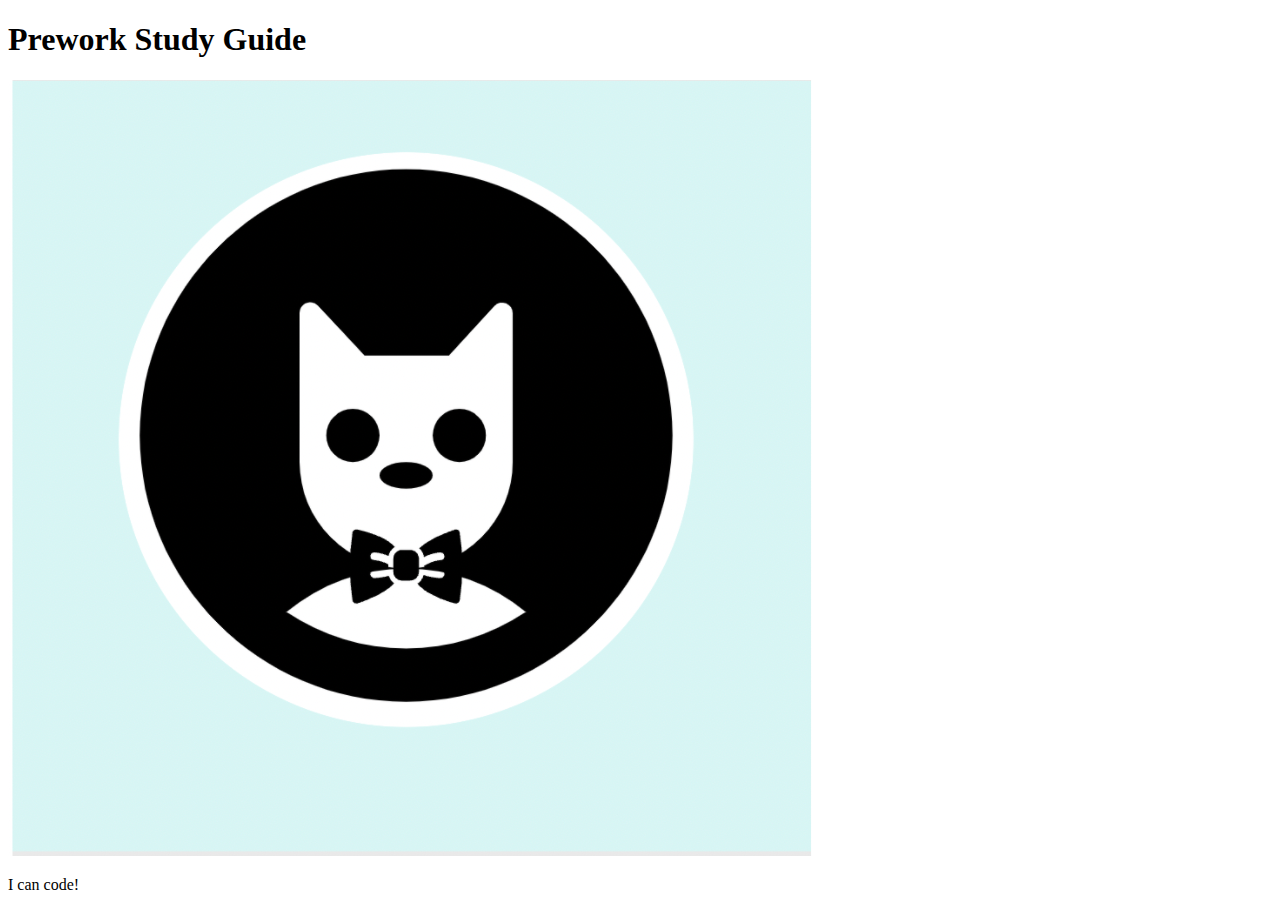
==== prework-study-guide/index.html @ 529cf6e6 "add starter code" ====
<!DOCTYPE html>
<html lang="en">
  <head>
    <meta charset="UTF-8" />
    <meta http-equiv="X-UA-Compatible" content="IE=edge" />
    <meta name="viewport" content="width=device-width, initial-scale=1.0" />
    <title>Prework Study Guide</title>
  </head>
  <body>
    <header id="top">
      <h1>Prework Study Guide</h1>
      <img src="./assets/bowtie-cat.png" alt="Profile image of cat wearing a bow tie." />
    </header>
    <main>
      <!-- Student code goes here -->
    </main>

    <footer>
      <p>I can code!</p>
    </footer>
  </body>
</html>
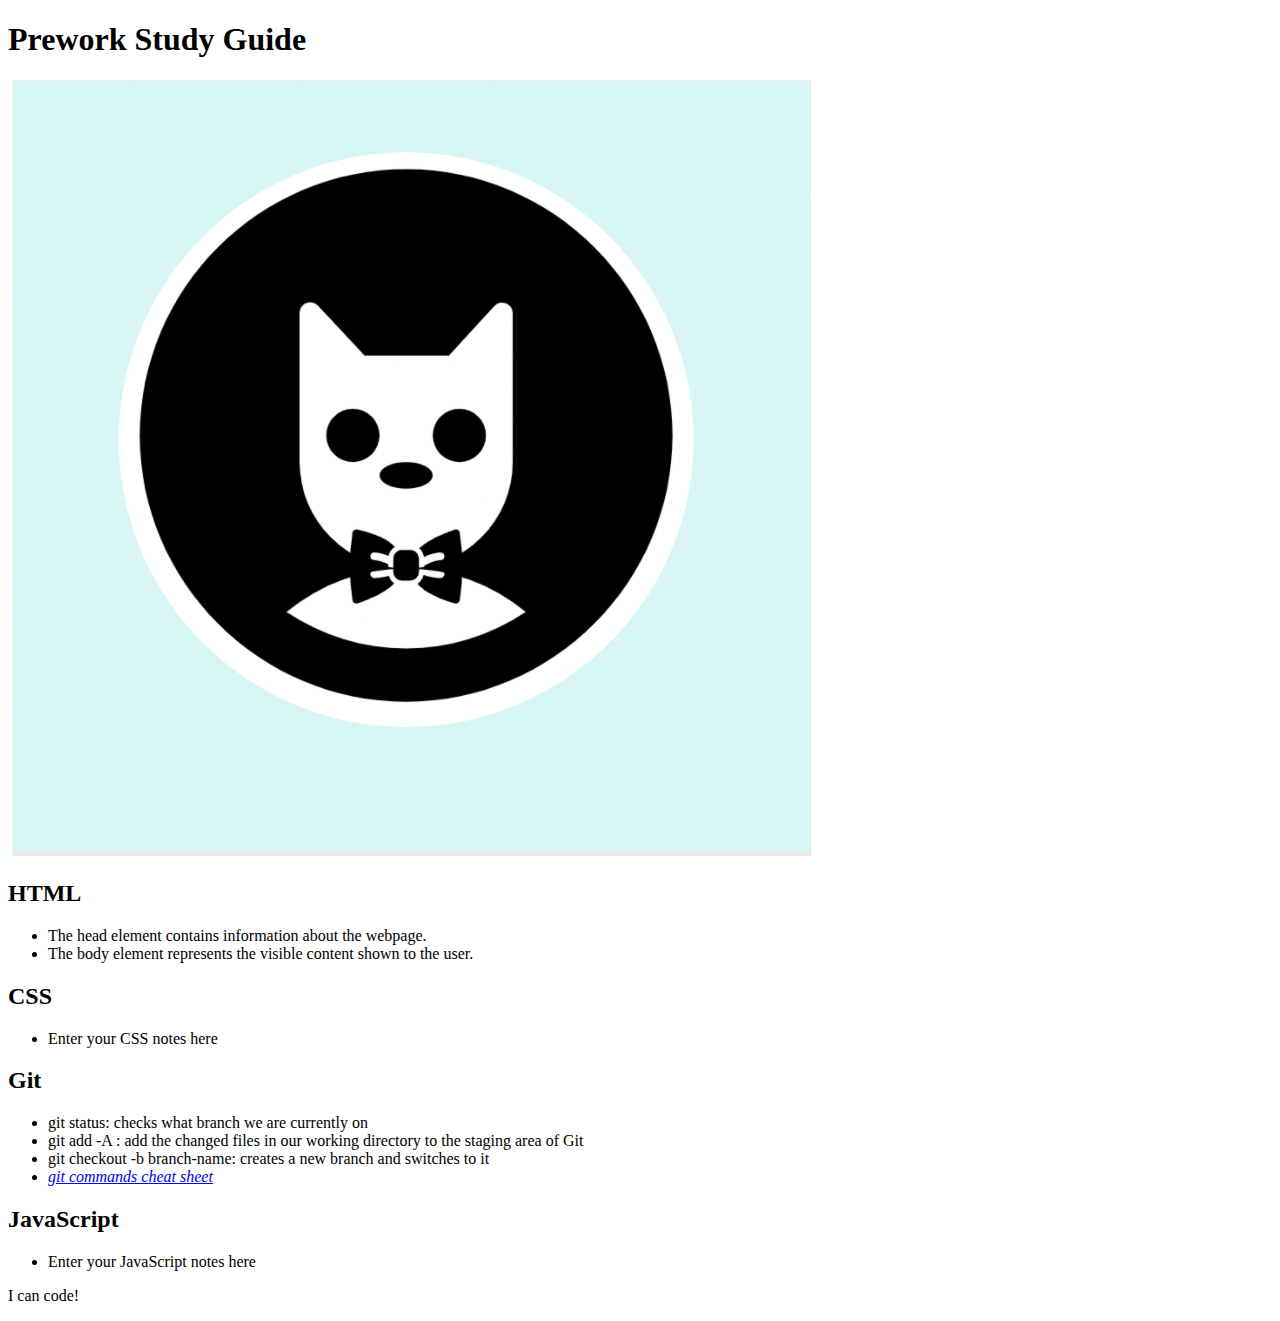
==== commit a6e3b341: "added code to HTML file" ====
--- a/prework-study-guide/index.html
+++ b/prework-study-guide/index.html
@@ -12,7 +12,37 @@
       <img src="./assets/bowtie-cat.png" alt="Profile image of cat wearing a bow tie." />
     </header>
     <main>
-      <!-- Student code goes here -->
+      <section class="card" id="html-section">
+        <h2>HTML</h2>
+        <ul>
+          <li>The head element contains information about the webpage.</li>
+          <li>The body element represents the visible content shown to the user.</li>
+        </ul>
+      </section>
+   
+      <section class="card" id="css-section">
+        <h2>CSS</h2>
+        <ul>
+          <li>Enter your CSS notes here</li>
+        </ul>
+      </section>
+   
+      <section class="card" id="git-section">
+        <h2>Git</h2>
+        <ul>
+          <li>git status: checks what branch we are currently on</li>
+          <li>git add -A : add the changed files in our working directory to the staging area of Git</li>
+          <li>git checkout -b branch-name: creates a new branch and switches to it</li>
+          <li><a href="https://education.github.com/git-cheat-sheet-education.pdf"><i>git commands cheat sheet</i></a></li>
+        </ul>
+      </section>
+   
+      <section class="card" id="javascript-section">
+        <h2>JavaScript</h2>
+        <ul>
+          <li>Enter your JavaScript notes here</li>
+        </ul>
+      </section>
     </main>
 
     <footer>
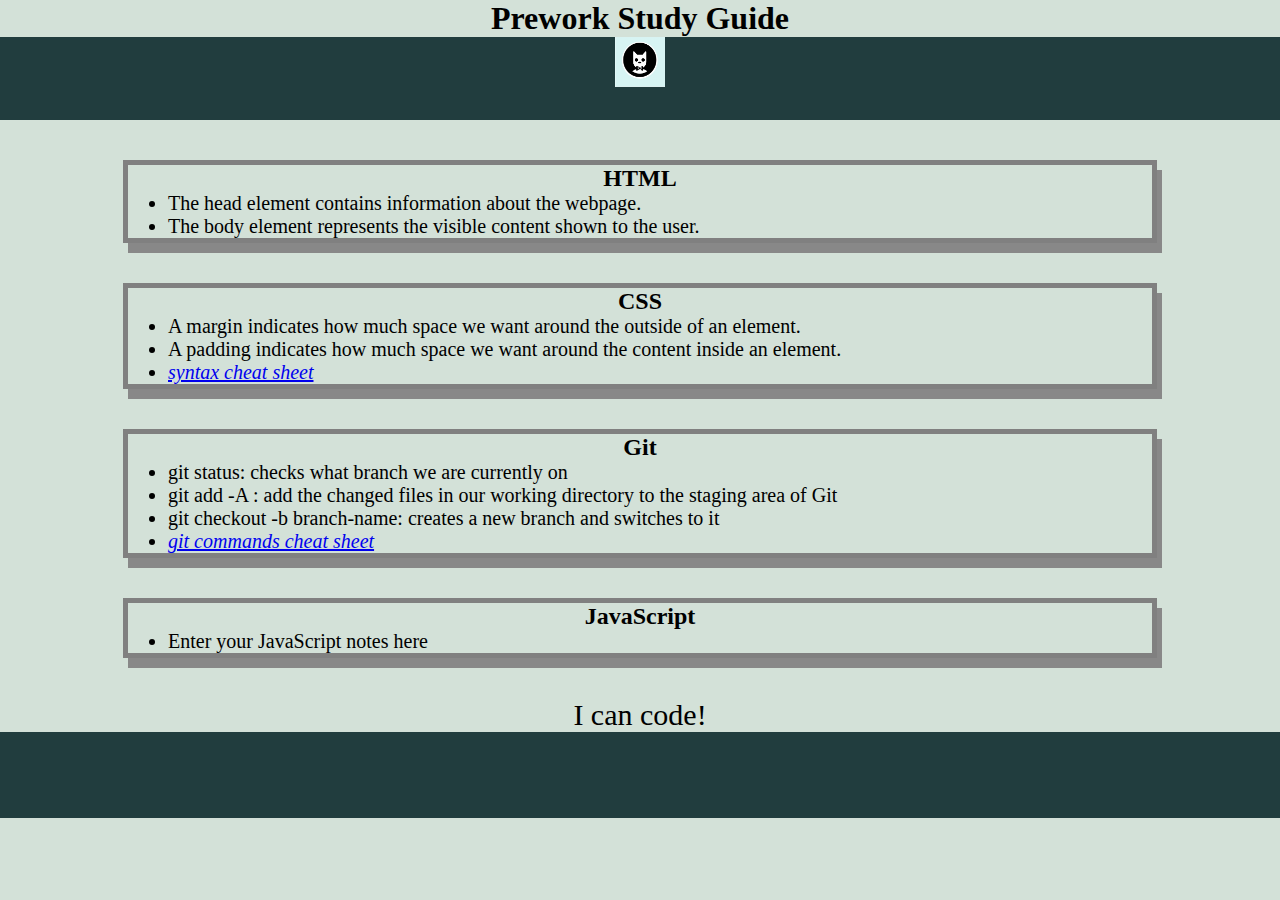
==== commit 05671a0d: "added CSS to project" ====
--- a/prework-study-guide/index.html
+++ b/prework-study-guide/index.html
@@ -4,6 +4,7 @@
     <meta charset="UTF-8" />
     <meta http-equiv="X-UA-Compatible" content="IE=edge" />
     <meta name="viewport" content="width=device-width, initial-scale=1.0" />
+    <link rel="stylesheet" href="./assets/style.css">
     <title>Prework Study Guide</title>
   </head>
   <body>
@@ -23,7 +24,9 @@
       <section class="card" id="css-section">
         <h2>CSS</h2>
         <ul>
-          <li>Enter your CSS notes here</li>
+          <li>A margin indicates how much space we want around the outside of an element.</li>
+          <li>A padding indicates how much space we want around the content inside an element.</li>
+          <li><a href="https://www.geeksforgeeks.org/css-cheat-sheet-a-basic-guide-to-css/""><i>syntax cheat sheet</i></a></li>
         </ul>
       </section>
    
--- a/prework-study-guide/assets/style.css
+++ b/prework-study-guide/assets/style.css
@@ -0,0 +1,42 @@
+* {
+    margin: 0;
+    padding: 0;
+    background-color: rgb(211, 225, 216);
+}
+
+header,
+footer {
+    width: 100%;
+    height: 120px;
+    background-color: rgb(33, 61, 62);
+    color: rgb(0, 0, 0);
+}
+
+h1,
+h2 {
+        text-align: center;
+}
+img {
+        display: block;
+        height: 50px;
+        width: 50px;
+        margin-left: auto;
+        margin-right: auto;
+}
+
+ul {
+    padding-left: 40px;
+    font-size: 20px;
+}
+
+p {
+    text-align: center;
+    font-size: 30px;
+}
+
+.card {
+    width: 80%;
+    margin: 40px auto;
+    border: 5px solid gray;
+    box-shadow: 5px 10px #888888;
+  }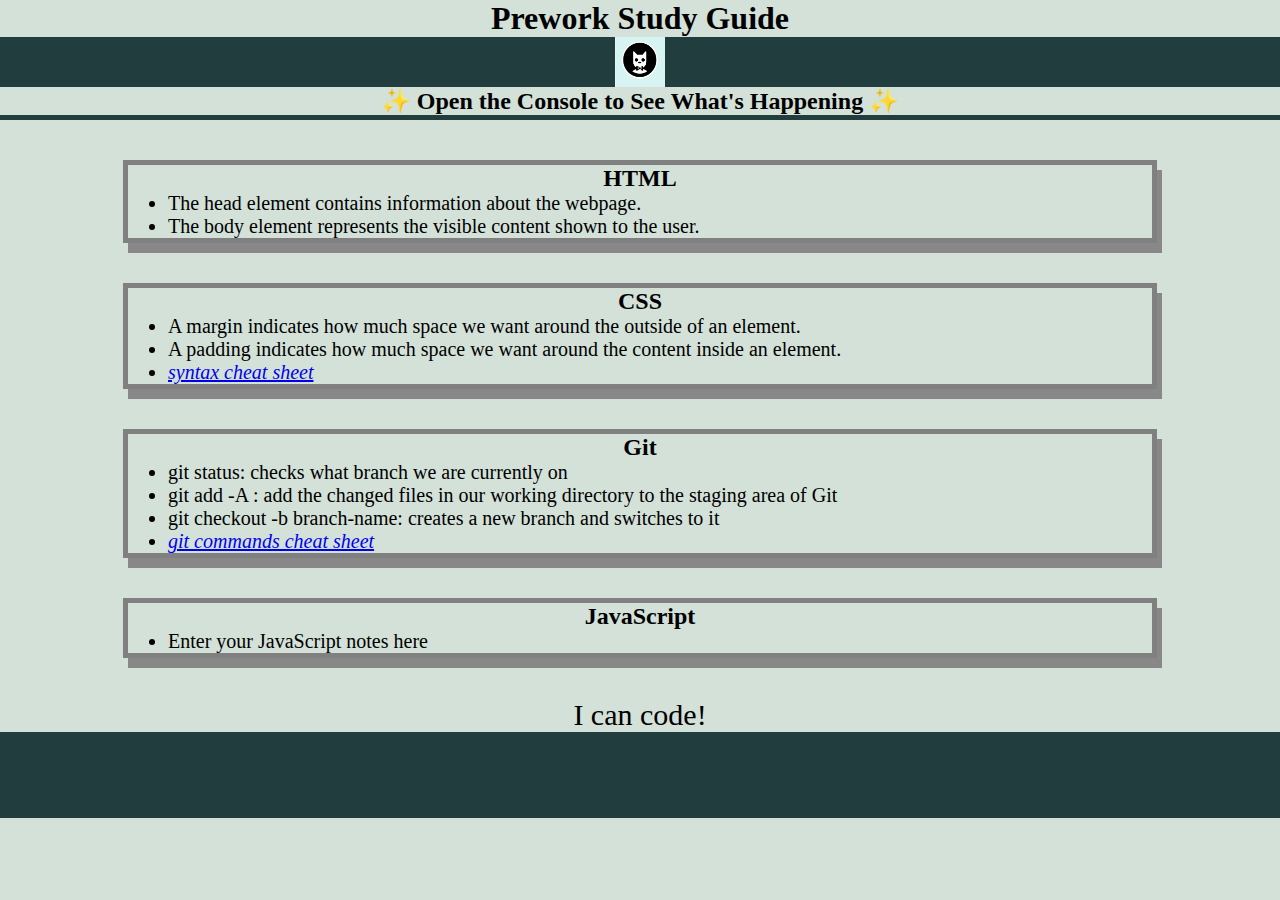
==== commit 1c09bc39: "Added js to page" ====
--- a/prework-study-guide/index.html
+++ b/prework-study-guide/index.html
@@ -11,6 +11,7 @@
     <header id="top">
       <h1>Prework Study Guide</h1>
       <img src="./assets/bowtie-cat.png" alt="Profile image of cat wearing a bow tie." />
+      <h2>✨ Open the Console to See What's Happening ✨</h2>
     </header>
     <main>
       <section class="card" id="html-section">
@@ -51,5 +52,6 @@
     <footer>
       <p>I can code!</p>
     </footer>
+    <script src="./assets/script.js"></script>
   </body>
 </html>
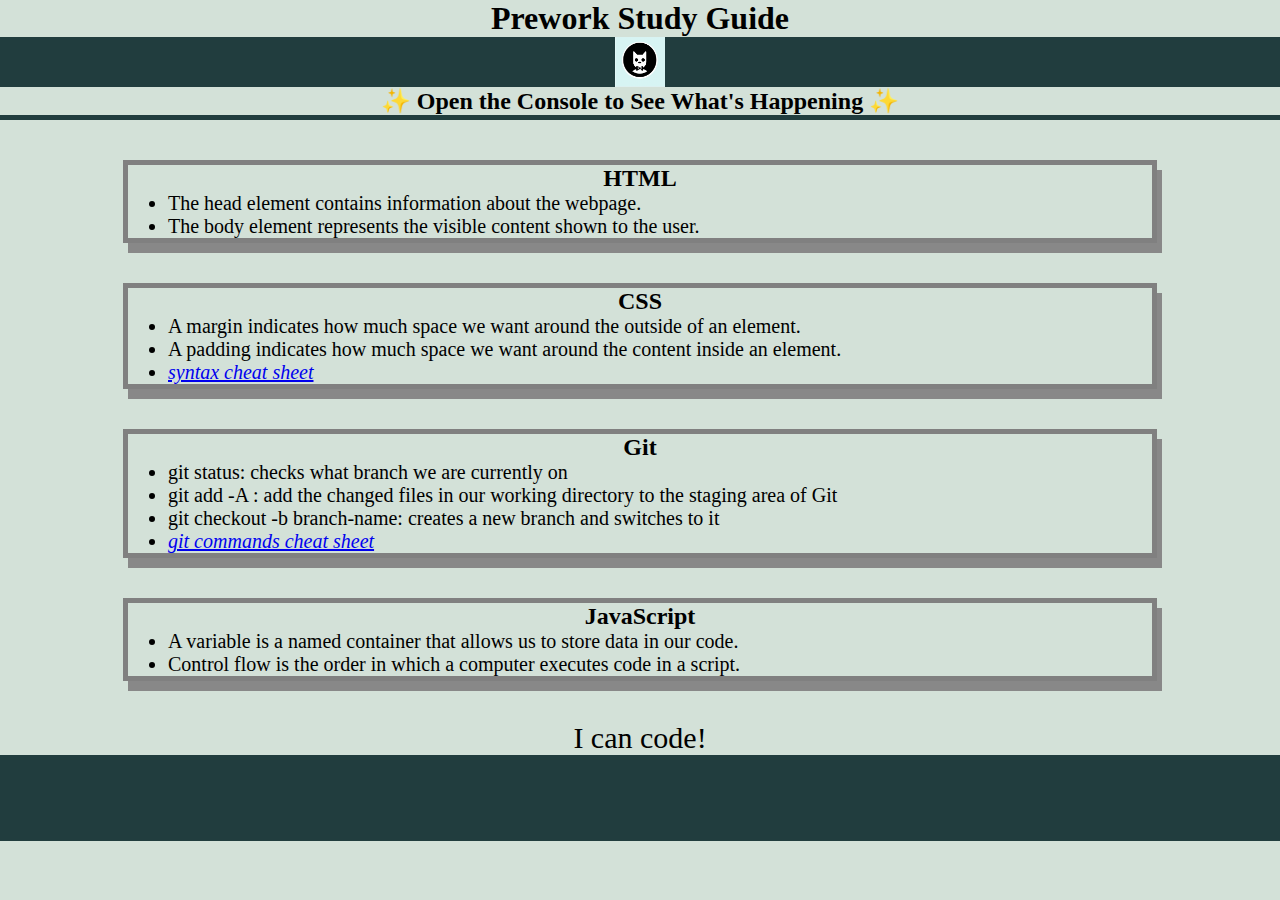
==== commit 7fe5a062: "Added more JavaScript goodies" ====
--- a/prework-study-guide/index.html
+++ b/prework-study-guide/index.html
@@ -44,7 +44,8 @@
       <section class="card" id="javascript-section">
         <h2>JavaScript</h2>
         <ul>
-          <li>Enter your JavaScript notes here</li>
+          <li>A variable is a named container that allows us to store data in our code.</li>
+          <li>Control flow is the order in which a computer executes code in a script.</li>
         </ul>
       </section>
     </main>
